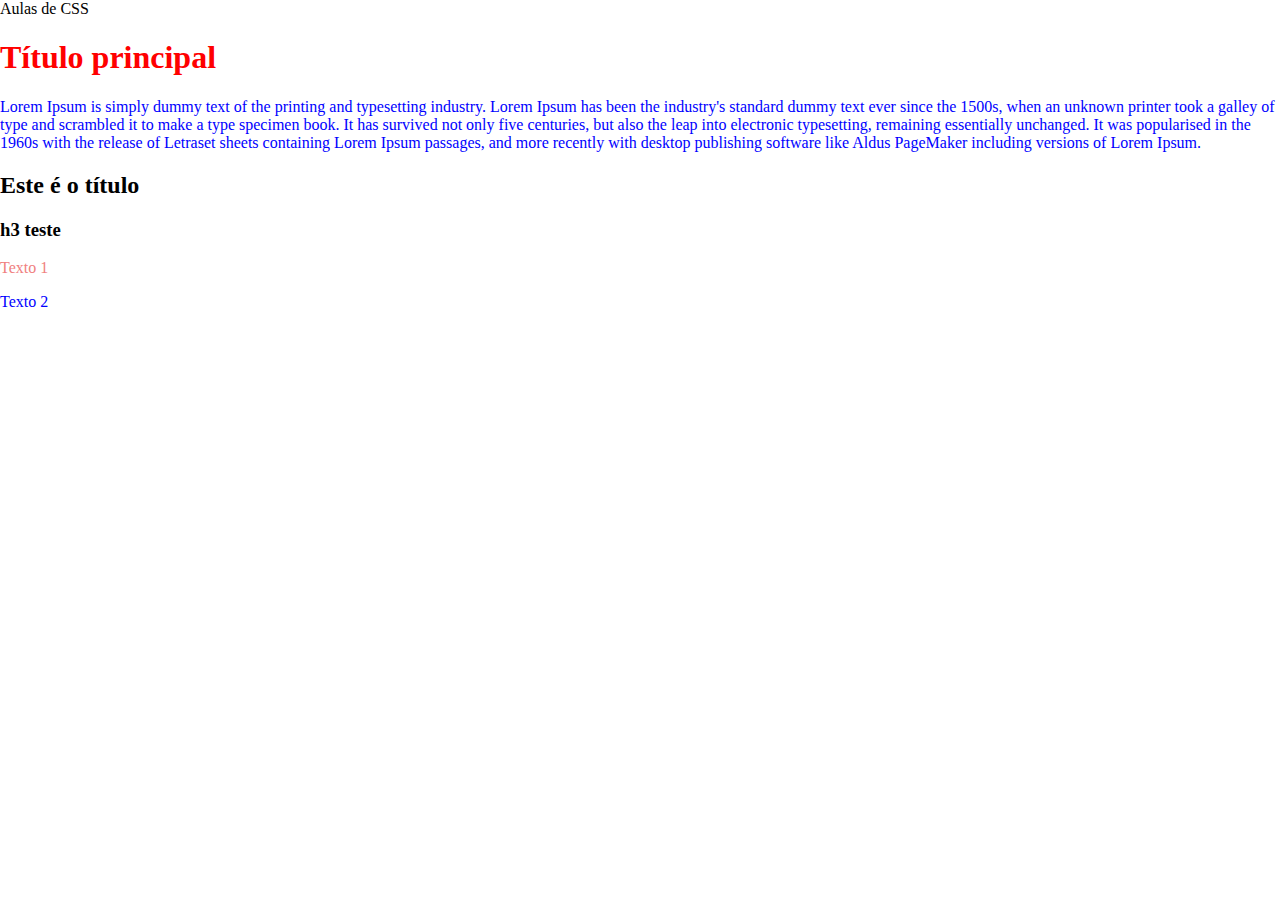
==== Fundamentos_CSS/index.html @ 57f33c2a "primeiro commit" ====
<!DOCTYPE html>
<html lang="pt-br">

<head>
    <link rel="stylesheet" type="text/css" href="css/styles.css"
    <title>Aulas de CSS</title>
    <meta charset="utf-8">
</head>

<body>
    <h1>Título principal</h1>
    <p>Lorem Ipsum is simply dummy text of the printing
        and typesetting industry. Lorem Ipsum has been the industry's standard dummy
        text ever since the 1500s, when an unknown printer took a galley of type and
        scrambled it to make a type specimen book. It has survived not only five centuries,
        but also the leap into electronic typesetting, remaining essentially unchanged.
        It was popularised in the 1960s with the release of Letraset sheets containing
        Lorem Ipsum passages, and more recently with desktop publishing software like Aldus PageMaker including versions of
        Lorem Ipsum.
    </p>
    <h2 id="titulo.app">Este é o título</h2>
    <h3>h3 teste</h3>
    <p class="p-texto">Texto 1</p>
    <p>Texto 2</p>
</body>


</html>
---- Fundamentos_CSS/css/styles.css ----
body{
    margin:0;
}

h1{
     color:red;

}

p{ 
    color: blue;
}

.p-texto{

    color:lightcoral;
}



.boxmodel{
    background-color: red;
    width:200px;
    height: 200px;
    padding: 30px 20px;
    border:3px solid blue;
    border-width: 5px 1px 20px 10px;
    border-bottom-style: doubled;
    border-radius: 10px;
}

.boxmodel2{
    background-color: red;
    width:200px;
    height: 200px;
    padding: 20px;
    /*padding: 30px 20px;
    border:3px solid blue;
    border-width: 5px 1px 20px 10px;
    border-bottom-style: doubled;
    border-radius: 10px;*/
}

.boxmodel3{
    background-color: red;
    width:200px;
    height: 200px;
    padding: 30px 20px;
    border: 3px solid #000;
    border-width: 5px 10px 2px 10px;
    border-width: 20px 10px;
    border-radius: 15px;
    margin:50px;
    margin: 5px 10px 10px 7px;
}


.paragrafo-box{
    color:#000;
    margin:0;
}
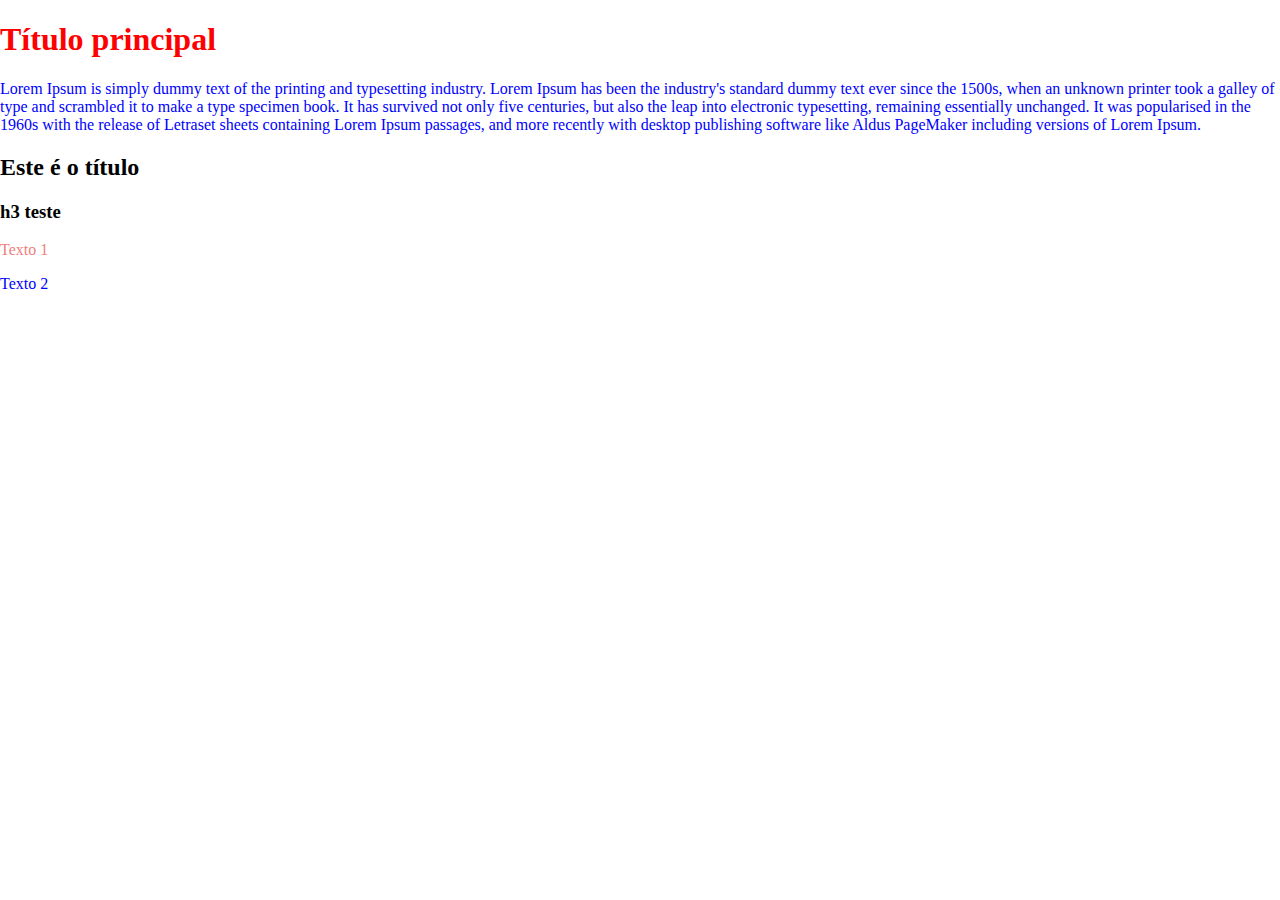
==== commit adcd81c9: "196 unidades de medida px" ====
--- a/Fundamentos_CSS/index.html
+++ b/Fundamentos_CSS/index.html
@@ -2,21 +2,16 @@
 <html lang="pt-br">
 
 <head>
-    <link rel="stylesheet" type="text/css" href="css/styles.css"
+    <link rel="stylesheet" type="text/css" href="css/styles.css">
     <title>Aulas de CSS</title>
     <meta charset="utf-8">
 </head>
 
 <body>
     <h1>Título principal</h1>
-    <p>Lorem Ipsum is simply dummy text of the printing
-        and typesetting industry. Lorem Ipsum has been the industry's standard dummy
-        text ever since the 1500s, when an unknown printer took a galley of type and
-        scrambled it to make a type specimen book. It has survived not only five centuries,
-        but also the leap into electronic typesetting, remaining essentially unchanged.
-        It was popularised in the 1960s with the release of Letraset sheets containing
-        Lorem Ipsum passages, and more recently with desktop publishing software like Aldus PageMaker including versions of
-        Lorem Ipsum.
+    <p>Lorem Ipsum is simply dummy text of the printing and typesetting industry. Lorem Ipsum has been the industry's standard dummy text ever since the 1500s, when an unknown printer took a galley of type and scrambled it to make a type specimen book. It
+        has survived not only five centuries, but also the leap into electronic typesetting, remaining essentially unchanged. It was popularised in the 1960s with the release of Letraset sheets containing Lorem Ipsum passages, and more recently with desktop
+        publishing software like Aldus PageMaker including versions of Lorem Ipsum.
     </p>
     <h2 id="titulo.app">Este é o título</h2>
     <h3>h3 teste</h3>
--- a/Fundamentos_CSS/css/styles.css
+++ b/Fundamentos_CSS/css/styles.css
@@ -1,37 +1,33 @@
-body{
-    margin:0;
-}
-
-h1{
-     color:red;
-
-}
-
-p{ 
+body {
+    margin: 0;
+}
+
+h1 {
+    color: red;
+}
+
+p {
     color: blue;
 }
 
-.p-texto{
-
-    color:lightcoral;
-}
-
-
-
-.boxmodel{
-    background-color: red;
-    width:200px;
+.p-texto {
+    color: lightcoral;
+}
+
+.boxmodel {
+    background-color: red;
+    width: 200px;
     height: 200px;
     padding: 30px 20px;
-    border:3px solid blue;
+    border: 3px solid blue;
     border-width: 5px 1px 20px 10px;
     border-bottom-style: doubled;
     border-radius: 10px;
 }
 
-.boxmodel2{
-    background-color: red;
-    width:200px;
+.boxmodel2 {
+    background-color: red;
+    width: 200px;
     height: 200px;
     padding: 20px;
     /*padding: 30px 20px;
@@ -41,21 +37,198 @@
     border-radius: 10px;*/
 }
 
-.boxmodel3{
-    background-color: red;
-    width:200px;
+.boxmodel3 {
+    background-color: red;
+    width: 200px;
     height: 200px;
     padding: 30px 20px;
     border: 3px solid #000;
     border-width: 5px 10px 2px 10px;
     border-width: 20px 10px;
     border-radius: 15px;
-    margin:50px;
+    margin: 50px;
     margin: 5px 10px 10px 7px;
 }
 
-
-.paragrafo-box{
-    color:#000;
-    margin:0;
+.boxmodel4 {
+    background-color: red;
+    width: 200px;
+    height: 200px;
+    padding: 30px 20px;
+    border: 3px solid #000;
+    border-width: 5px 10px 2px 10px;
+    border-width: 20px 10px;
+    border-radius: 15px;
+    margin: 50px;
+    margin: 100px 10px 10px 7px;
+    display: inline;
+    /* não aceita nem largura nem altura */
+    display: inline-block;
+    /* vai aceitar a altura e a largura */
+}
+
+.paragrafo-box {
+    color: #000;
+    margin: 0;
+}
+
+
+/* POSITIONS */
+
+
+/* static */
+
+
+/* relative */
+
+
+/* fixed */
+
+
+/* absolute */
+
+
+/* sticky */
+
+.div-position {
+    width: 500px;
+    height: 500px;
+    background-color: green;
+    border-bottom: 2px dotted black;
+    font-family: 'Trebuchet MS', 'Lucida Sans Unicode', 'Lucida Grande', 'Lucida Sans', Arial, sans-serif;
+    color: beige;
+}
+
+.static {
+    position: static;
+    /* posição padrão  - ela não é afetada por posicionamento 
+    flow do html, não é alterada pelo top, left, right e bottom*/
+}
+
+.relative {
+    position: relative;
+    /* ele fica relativo ao elemento mais próximo, no caso será influenciado pelo top e pelo left, não se importando 
+    com os outros 
+    
+    
+    ela é alterada pelo top, left, bottom e right*/
+    background-color: blue;
+    top: 100px;
+    left: 50px;
+}
+
+.absolute {
+    position: absolute;
+    /* ela quebra o fluxo simplesmnete se importando com a posição da borda  - ele ocupa qualquer lugar
+    em que seu antecessor está 
+    
+    respeita a hierarquia do html, até de acordo com o elemento pai, tipo, se estiver dentro de uma div ela respeita essa div*/
+    background-color: purple;
+    right: 0;
+    top: 0;
+}
+
+.mini-div {
+    height: 50px;
+    width: 50px;
+    top: 50px;
+    left: 100px;
+}
+
+.fixed {
+    position: fixed;
+    /* fica de acordo com a tela, em qualquer lugar, não pelo elemento pai, e ela acompanha a tela */
+    height: 200px;
+    background-color: yellow;
+    bottom: 0;
+    right: 0;
+}
+
+.sticky {
+    position: sticky;
+    /* é parecido com o fixed, fica de acordo com a tela, mas só quando tem a influencia do scroll, quando o scroll passa por ela */
+    height: 200px;
+    background-color: pink;
+    top: 0;
+}
+
+
+/* FLOAT - flutuar o elemento pro lado que a gente escolher 
+
+mas ele deixa o elemento sem altura, nem nada, fica flutuando mesmo*/
+
+.container {
+    padding: 50px;
+}
+
+.img-float {
+    width: 200px;
+    height: 200px;
+    float: left;
+}
+
+
+/* OVERFLOW: criará um novo contexto de formatação de bloco. Isto é tecnicamente necessário para evitar que um conteúdo flutuante que entre em contato com o objeto 
+dentro da área de rolamento e quebre as linhas do conteúdo para ajustar a disposição do texto. 
+A quebra das linhas ocorre sempre que a barra de rolagem é utilizada, tornando a experiência de rolagem lenta. 
+
+A propriedade overflow define o comportamento de um elemento quando suas dimensões são excedidas pelo conteúdo.
+
+Os valores possíveis dessa propriedade são os seguintes:
+
+visible
+É o valor padrão e define que o conteúdo não será cortado se exceder o tamanho do elemento.
+
+hidden
+O conteúdo excedido não ficará visível.
+
+scroll
+O conteúdo excedido será cortado mas haverá uma barra de rolagem para permitir a visualização completa do mesmo.
+
+auto
+A barra de rolagem será adicionada automaticamente se o conteúdo exceder o tamanho do elemento.
+
+initial
+Ajusta a propriedade para o valor padrão.
+
+inherit
+Herda a propriedade do elemento pai.
+*/
+
+.div-float {
+    overflow: auto;
+}
+
+
+/* imagem do meio vai flutuar pra direita */
+
+.float-right {
+    float: right;
+}
+
+.p-float {
+    color: #000;
+}
+
+
+/* CLEAR */
+
+.clear {
+    /* ele ignora que o elemento perto dele tá flutuando, vai seguir a estrutura do html normal */
+    clear: both;
+}
+
+
+/* MARGIN */
+
+.pixel-1 {
+    background-color: red;
+    width: 100px;
+    height: 100px;
+}
+
+.pixel-2 {
+    background-color: blue;
+    width: 500px;
+    height: 100px;
 }